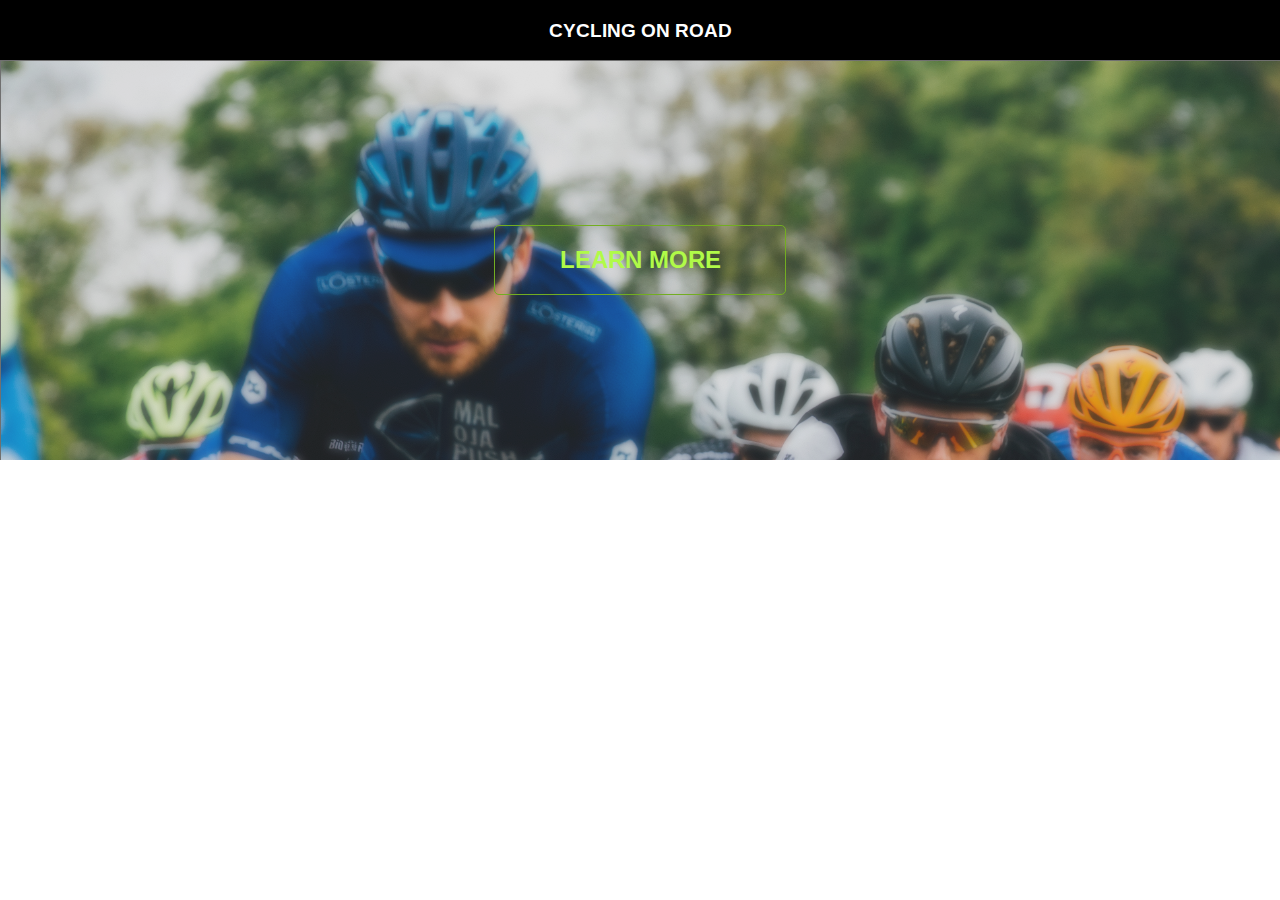
==== Menu.html @ 7e7f28d6 "aet mallot color" ====
<!DOCTYPE html>
<html>

<head>
    <meta charset="UTF-8">
    <meta name="viewport" content="width=device-width, initial-scale=1">
    <title></title>
    <link rel="stylesheet" href="Assets/Styles.css">
    <link href="https://fonts.googleapis.com/css?family=Arimo" rel="stylesheet">

</head>

<body>
  
  <div class="parent">
    <header class="header">
      <div class="logo"></div>
      <nav class="nav">
        <div class="name"><h3>CYCLING ON ROAD</h3></div>
      </nav>
      <div class="social"></div>
    </header>
    <div class="main">
      <div class="box"><h2>LEARN MORE</h2></div>
    </div>
    <!-- nav class="menu">
      <div class="item cyclist">
        <h1 class="title">Stage</h1>
      </div>
      <div class="item">
        <h1 class="title">Staff</h1>
      </div>
      <div class="item">
        <h1 class="title">Season</h1>
      </div>
    </nav -->
  </div>

</body>

</html>
---- Assets/Styles.css ----
* {
  /*margin: 10px;
  padding: 10px;
  box-sizing: border-box;*/
}

html {
  font-family: 'Arimo', sans-serif;
}

body {
  /*background-color: #E6B065;*/
  margin: 0px;
}
h1 {
  color: azure;
  text-shadow: 3px 5px 6px #3f3e3e;
  vertical-align: center;
 /*margin: 25px 25px 25px 25px;*/
}
p {
  color: red;
}

.parent {
  display: flex;
  flex-direction: column;
}

 .header {
   display: flex;
   flex-flow: row nowrap;
 }
 
  .logo {
    background-color: #000000;
    flex: 1 1 auto;
    height: 60px;
  }
  .nav {
    background-color: #000000;
    flex: 5 1 auto;
    display: flex;
    align-items: center;
    justify-content: center;
  }
  .name {
    color: white;
  }
  
  .social {
    background-color: #000000;
    flex: 1 1 auto;
  }
  
 .main {
   background-image: url("../Assets/items.png");
   display: flex;
   align-items: center;
   justify-content: center;
   height: 400px;
 }
 
  .box {
    color: #B0FA48;
    border-radius: 5px;
    border: 1px solid #73AD21;
    padding: 20px;
    height: 28px;
    display: flex;
   align-items: center;
   justify-content: center;
   width: 250px;
  }

 .menu {
   display: flex;
   flex-direction: column;
 }

  .item {
  /* Background pattern from Toptal Subtle Patterns */
   display: flex;
   flex-direction: row-reverse;
   vertical-align: center;
   align-items: center;
   background-color: red;
   /*height: 60px;
   width: 98%;*/
   text-align: right;
   /*position: absolute;*/
   margin: 5px;
  }
  
   .title {
     margin: 15px;
   }

  .cyclist {
    background-image: url("../Assets/Ruedas.jpeg");
    background-position: right center;
  }
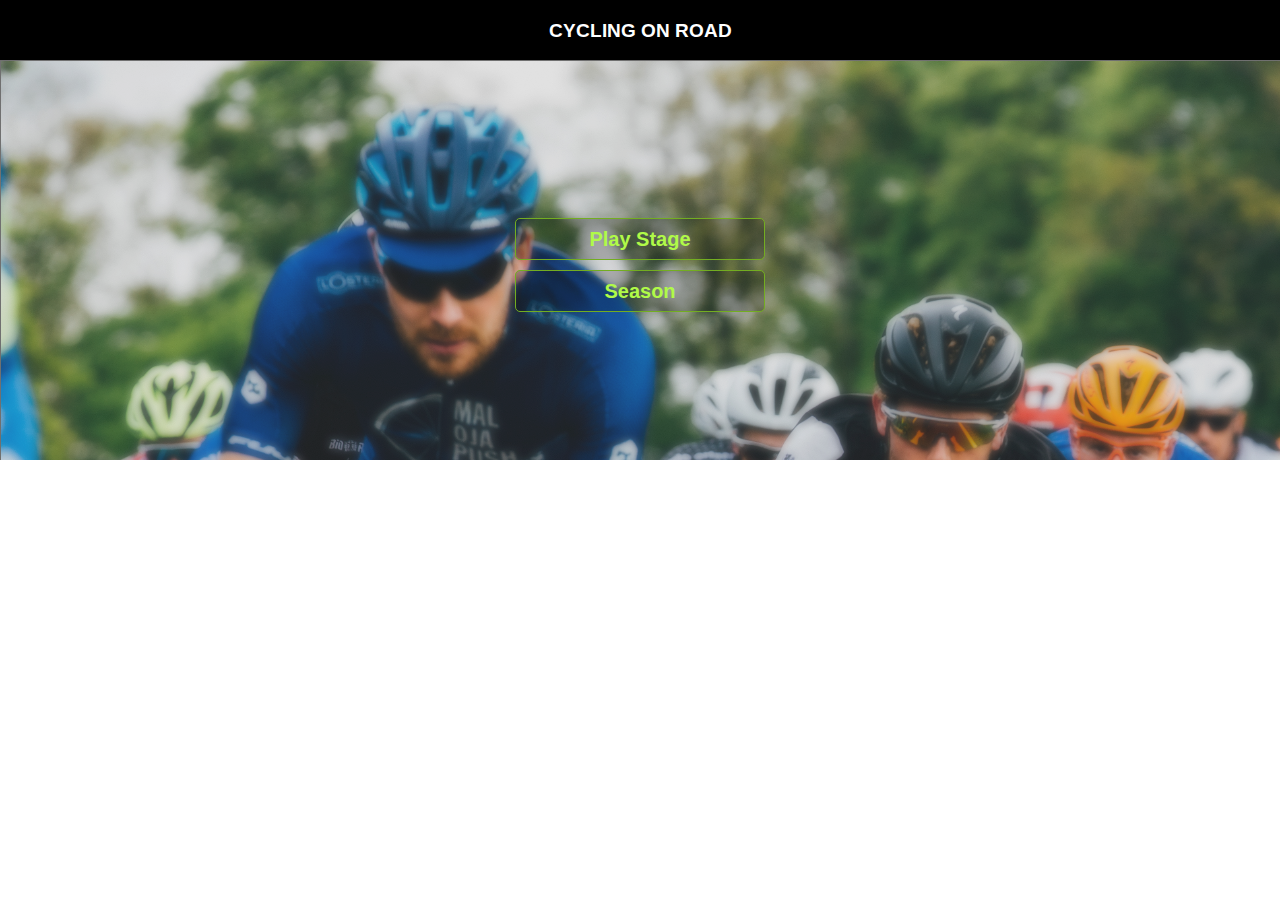
==== commit 553603f5: "impeoving ux" ====
--- a/Menu.html
+++ b/Menu.html
@@ -16,12 +16,23 @@
     <header class="header">
       <div class="logo"></div>
       <nav class="nav">
-        <div class="name"><h3>CYCLING ON ROAD</h3></div>
+        <div class="name">
+          <h3>CYCLING ON ROAD</h3>
+        </div>
       </nav>
       <div class="social"></div>
     </header>
     <div class="main">
-      <div class="box"><h2>LEARN MORE</h2></div>
+      <div class="option">
+       <button class="box" onclick="location.href='./index.html'">
+        <h2>Play Stage</h2>
+       </button>
+      </div>
+      <div class="option">
+       <button class="box">
+        <h2>Season</h2>
+       </button>
+      </div>
     </div>
     <!-- nav class="menu">
       <div class="item cyclist">
--- a/Assets/Styles.css
+++ b/Assets/Styles.css
@@ -59,9 +59,23 @@
    align-items: center;
    justify-content: center;
    height: 400px;
+   flex-flow: column;
+ }
+ 
+ .option {
+   padding-top: 10px;
  }
  
   .box {
+  __background-color: Transparent;
+    background: rgba(0,0,0,0.2);
+    background-repeat:no-repeat;
+    cursor:pointer;
+    overflow: hidden;
+    outline:none;
+    
+    
+    
     color: #B0FA48;
     border-radius: 5px;
     border: 1px solid #73AD21;
